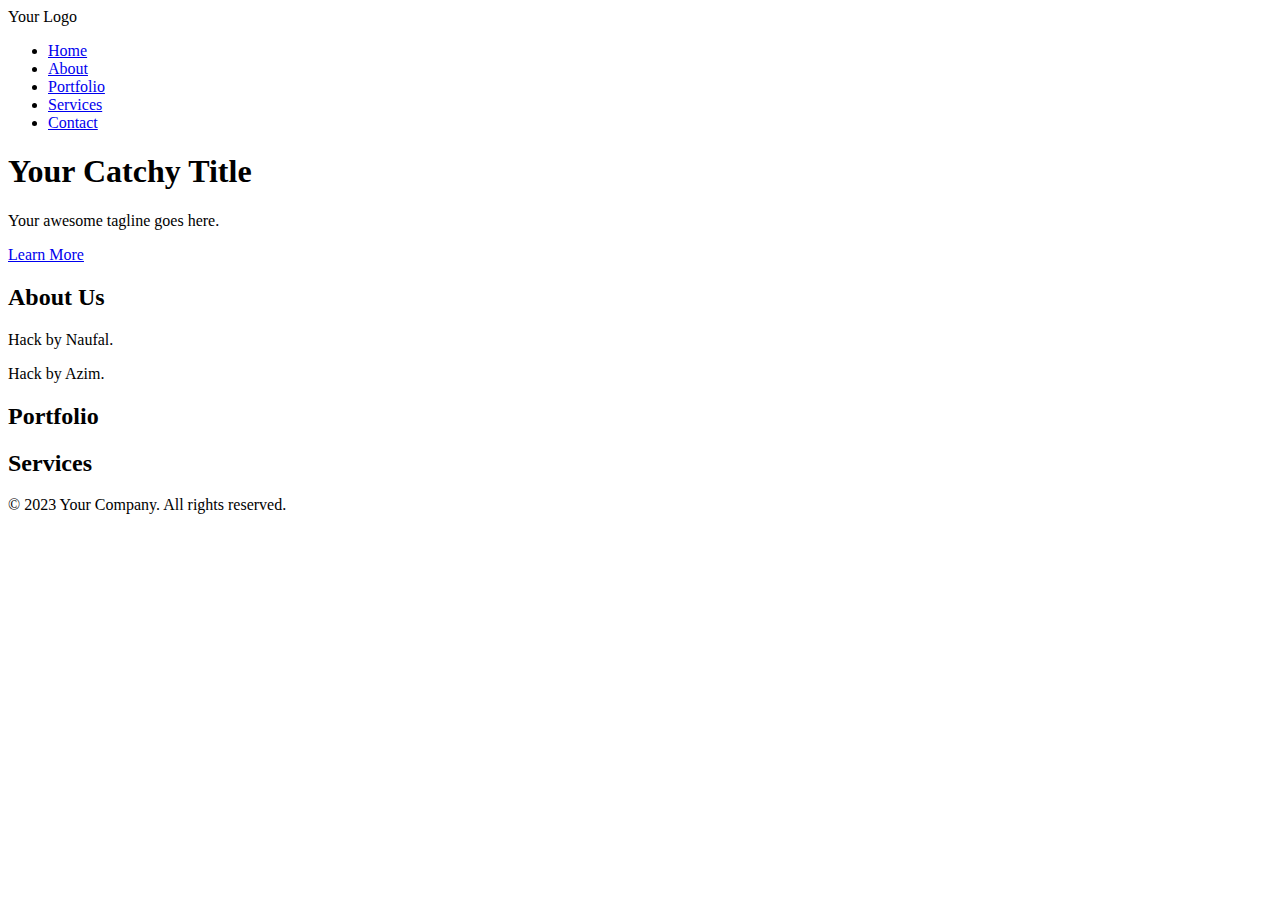
==== Test 1/testindex.html @ 9d7c16e6 "Merge 5fcfab12c8348751b60b5c12247cd02a6e0d856b into 8997749b8552c194134ab6af42a8612f4fdfba9f" ====
<!DOCTYPE html>
<html lang="en">
<head>
    <meta charset="UTF-8">
    <meta name="viewport" content="width=device-width, initial-scale=1.0">
    <title>Your Aesthetic Website</title>
    <link rel="stylesheet" href="style.css">
</head>
<body>
    <header>
        <div class="logo">Your Logo</div>
        <nav>
            <ul>
                <li><a href="#">Home</a></li>
                <li><a href="#">About</a></li>
                <li><a href="#">Portfolio</a></li>
                <li><a href="#">Services</a></li>
                <li><a href="#">Contact</a></li>
            </ul>
        </nav>
    </header>

    <section class="hero">
        <div class="hero-content">
            <h1>Your Catchy Title</h1>
            <p>Your awesome tagline goes here.</p>
            <a href="#" class="cta-button">Learn More</a>
        </div>
    </section>

    <section class="about">
        <h2>About Us</h2>
        <p>Hack by Naufal.</p>
        <p>Hack by Azim.</p>
    </section>

    <section class="portfolio">
        <h2>Portfolio</h2>
        <!-- Your portfolio items go here -->
    </section>

    <section class="services">
        <h2>Services</h2>
        <!-- Your services content goes here -->
    </section>

    <footer>
        <p>&copy; 2023 Your Company. All rights reserved.</p>
    </footer>
</body>
</html>
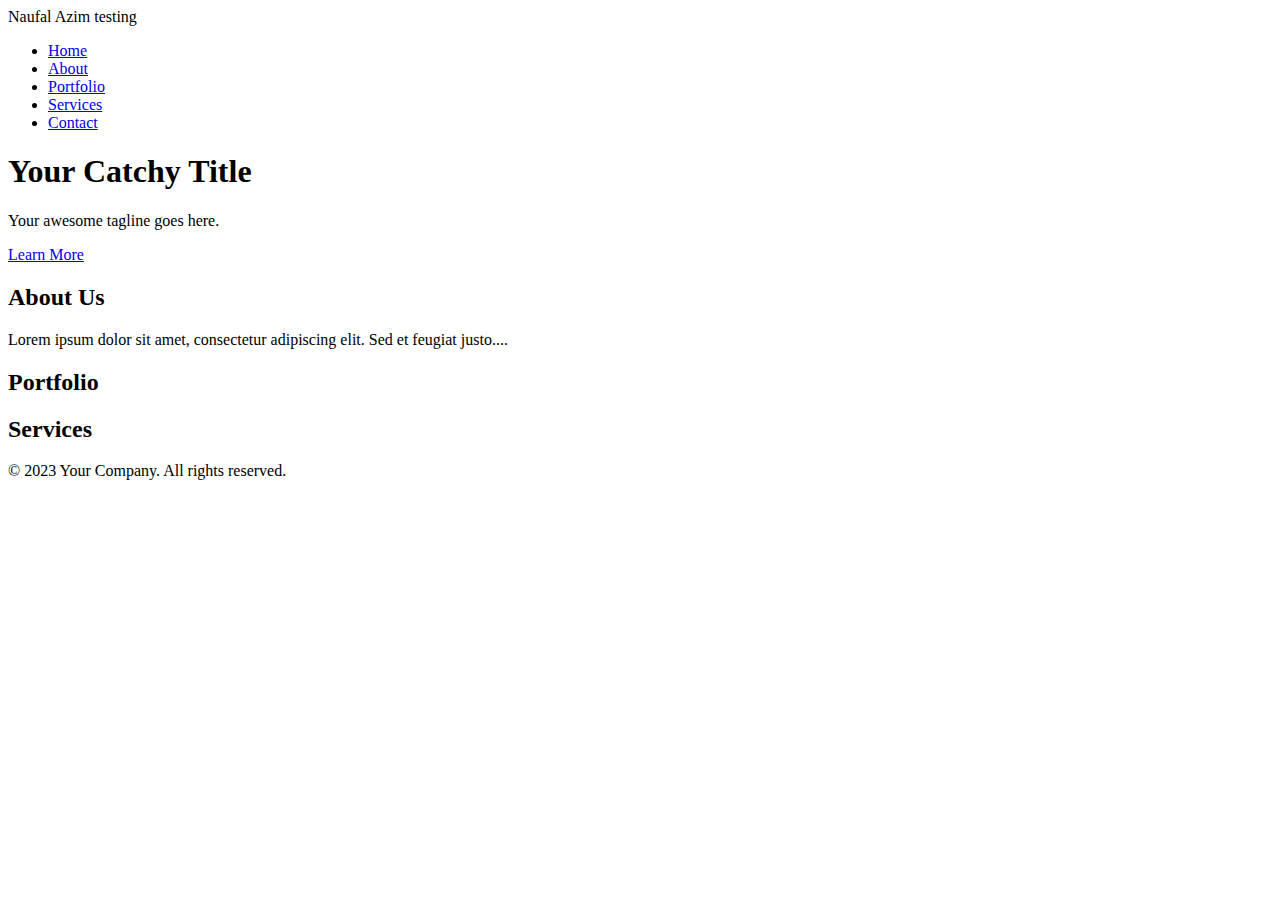
==== commit 1d37481d: "Merge branch 'main' of https://github.com/Zzulfaqar/Portfolio-Website" ====
--- a/Test 1/testindex.html
+++ b/Test 1/testindex.html
@@ -8,7 +8,7 @@
 </head>
 <body>
     <header>
-        <div class="logo">Your Logo</div>
+        <div class="logo">Naufal Azim testing</div>
         <nav>
             <ul>
                 <li><a href="#">Home</a></li>
@@ -30,8 +30,7 @@
 
     <section class="about">
         <h2>About Us</h2>
-        <p>Hack by Naufal.</p>
-        <p>Hack by Azim.</p>
+        <p>Lorem ipsum dolor sit amet, consectetur adipiscing elit. Sed et feugiat justo....</p>
     </section>
 
     <section class="portfolio">
